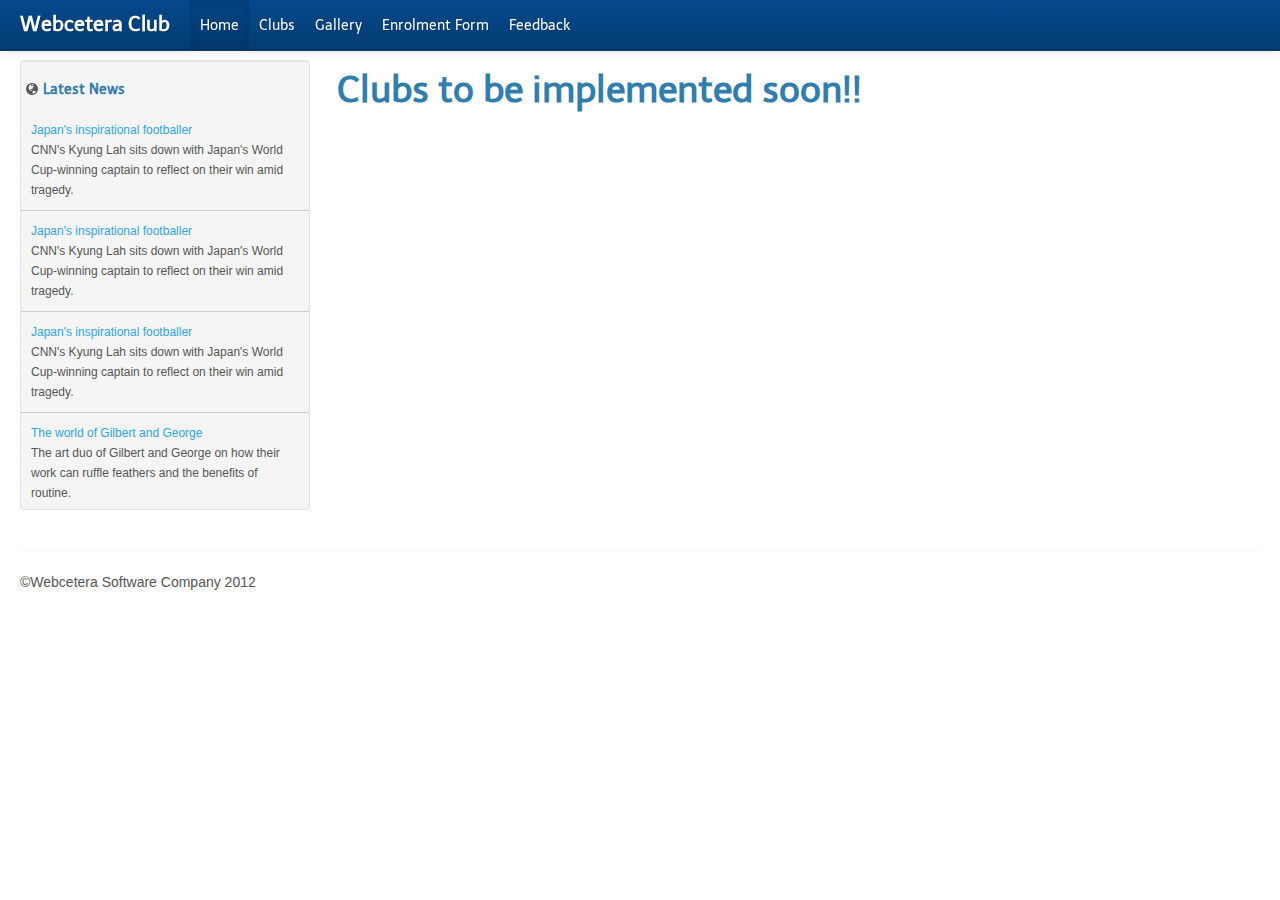
==== clubs.html @ 8e3980f6 "first commit" ====
<!DOCTYPE html>
<html lang="en">
<head>
<title>Webcetera</title>
<link href="./stylesheets/bootstrap.css" rel="stylesheet">
<style type="text/css">
body {
padding-top: 60px;
padding-bottom: 40px;
}
.sidebar-nav {
padding: 9px 0;
}
</style>
<script src="./javascripts/jquery.js"></script>
<script src="./javascripts/jquery.easy-ticker.js"></script>
</head>
<body>
<div class="navbar navbar-inverse navbar-fixed-top">
<div class="navbar-inner">
<div class="container-fluid">
<a data-target=".nav-collapse" data-toggle="collapse" class="btn btn-navbar">
<span class="icon-bar"></span>
<span class="icon-bar"></span>
<span class="icon-bar"></span>
</a>
<a href="#" class="brand" style="color:white;font-weight:bold">Webcetera Club</a>
<div class="nav-collapse collapse">
<ul class="nav">
<li class="active"><a href="index.html">Home</a></li>
<li><a href="clubs.html">Clubs</a></li>
<li><a href="gallery.html">Gallery</a></li>
<li><a href="enrollment.html">Enrolment Form</a></li>
<li><a href="feedback.html">Feedback</a></li>
</ul>
</div><!--/.nav-collapse -->
</div>
</div>
</div>

<div class="container-fluid">
<div class="row-fluid">
<div class="span3">
<div class="well sidebar-nav">

<!-- news ticker -->
<h5>&nbsp;<i class="icon-globe"></i> Latest News</h5>
<div class="demo1">
<div style="position: absolute; margin: 0px; top: 0px;">
<div>
<a href="#">Japan's inspirational footballer</a>
<p>CNN's Kyung Lah sits down with Japan's World Cup-winning captain to reflect on their win amid tragedy.</p>
</div>
<div>
<a href="#">Japan's inspirational footballer</a>
<p>CNN's Kyung Lah sits down with Japan's World Cup-winning captain to reflect on their win amid tragedy.</p>
</div>
<div>
<a href="#">Japan's inspirational footballer</a>
<p>CNN's Kyung Lah sits down with Japan's World Cup-winning captain to reflect on their win amid tragedy.</p>
</div>

<div>
<a href="#">The world of Gilbert and George</a>
<p>The art duo of Gilbert and George on how their work can ruffle feathers and the benefits of routine.</p>
</div>
<div>
<a href="#">From propaganda to pop artist</a>
<p>Song Byeok had every reason to be pleased with his success. A gift for drawing led to a prestigious career as a propaganda artist and full membership in North Korea's communist party.</p>
</div>
</div>



</div>
<!-- news ticker -->

</div><!--/.well -->
</div><!--/span-->
<div class="span9">

<h1>Clubs to be implemented soon!!</h1>
</div><!--/span-->
</div><!--/row-->

<hr>

<footer>
<p>&copy;Webcetera Software Company 2012</p>
</footer>

</div>

<script type="text/javascript">
  $(document).ready(function(){
    $('.demo1').easyTicker({
      direction: 'up'
    });

    $(".demo1").css('height', '390px')

    $(".demo1").css('border', '0px')

  });
</script>

<style type="text/css">
  .demo1{
    border: 1px solid #ccc;
    margin-top: 10px;
    font-size: 12px;
  }
  .demo1 div div{
    padding: 10px;
    border-bottom: 1px solid #ccc;
  }
</style>


</body>
</html>
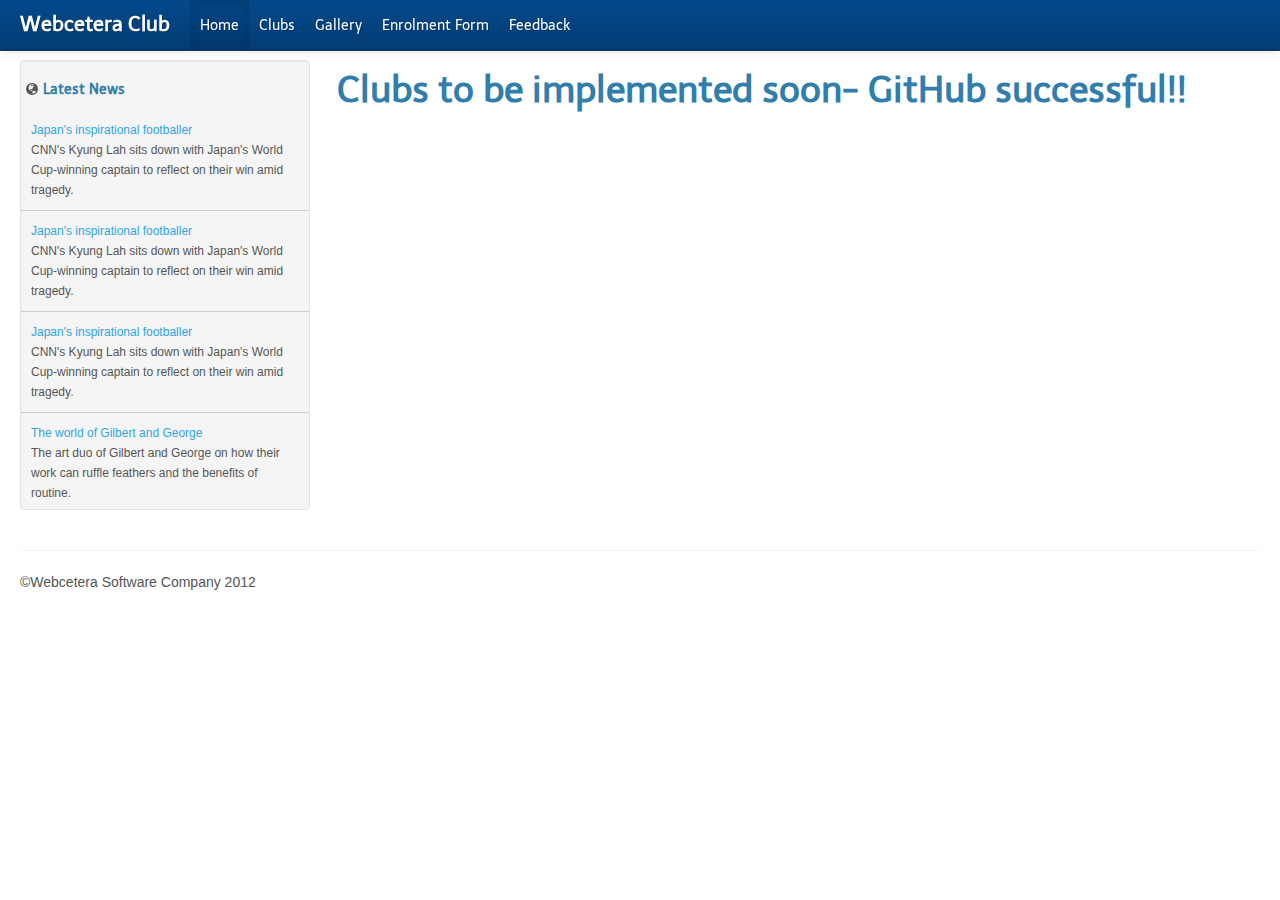
==== commit 497ef3ea: "Changes done to clubs.html" ====
--- a/clubs.html
+++ b/clubs.html
@@ -79,7 +79,7 @@
 </div><!--/span-->
 <div class="span9">
 
-<h1>Clubs to be implemented soon!!</h1>
+<h1>Clubs to be implemented soon- GitHub successful!!</h1>
 </div><!--/span-->
 </div><!--/row-->
 
